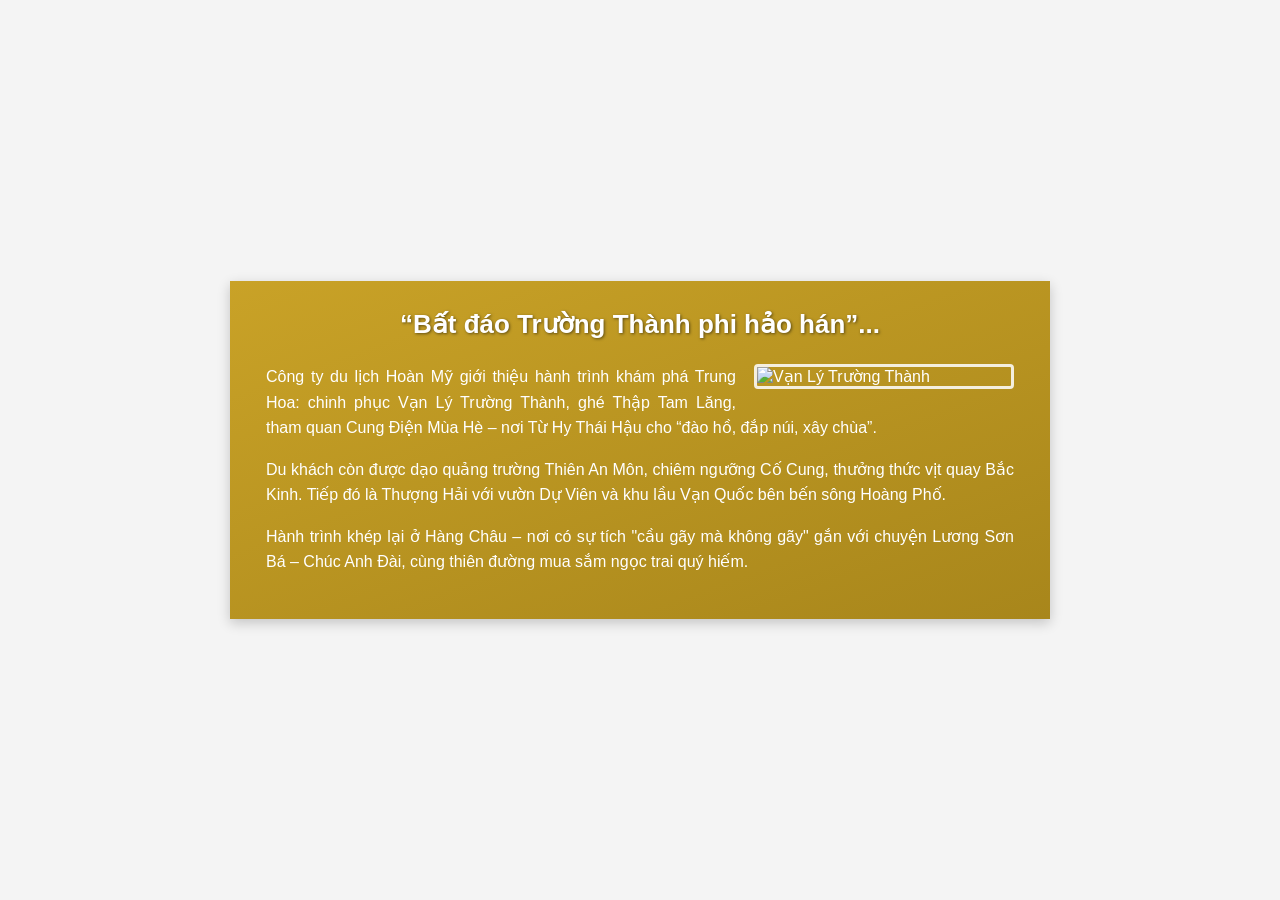
==== ex02/index.html @ 84c1dc7d "bai02" ====
<!DOCTYPE html>
<html lang="vi">
<head>
    <meta charset="UTF-8">
    <meta name="viewport" content="width=device-width, initial-scale=1.0">
    <title>Bài 02: Quảng cáo tour du lịch “Hành trình Trung Hoa”</title>
    <style>
        /* Căn giữa khung quảng cáo trên màn hình */
        body {
            background-color: #f4f4f4;
            font-family: Arial, sans-serif;
            display: flex;
            justify-content: center;
            align-items: center;
            min-height: 100vh;
            margin: 0;
            padding: 20px;
            box-sizing: border-box;
        }

        /* Khung quảng cáo chính: nền vàng mù tạt chuyển sắc, chữ trắng */
        .banner {
            max-width: 820px;
            width: 100%;
            background: linear-gradient(160deg, #C9A227, #A8861B);
            color: #FFFFFF;
            padding: 28px 36px;
            box-shadow: 0 4px 12px rgba(0, 0, 0, 0.2);
            box-sizing: border-box;
            overflow: hidden; /* Đảm bảo khung bao trọn được ảnh nổi (float) */
        }

        /* Tiêu đề trích dẫn: căn giữa, chữ đổ bóng */
        h1 {
            color: #FFFFFF;
            font-size: 26px;
            text-align: center;
            text-shadow: 1px 1px 3px rgba(0, 0, 0, 0.5);
            margin-top: 0;
            margin-bottom: 24px;
        }

        /* Ảnh Vạn Lý Trường Thành: chèn nổi bên phải, viền trắng */
        .anh-noi {
            width: 260px;
            border: 3px solid rgba(255, 255, 255, 0.85);
            float: right;
            margin: 0 0 14px 18px;
            border-radius: 4px;
            box-sizing: border-box;
        }

        /* Các đoạn văn: căn đều hai lề */
        p {
            text-align: justify;
            line-height: 1.6;
            font-size: 16px;
            margin-top: 0;
            margin-bottom: 16px;
        }

        /* Thích ứng màn hình nhỏ (@media) theo yêu cầu kỹ thuật */
        @media (max-width: 600px) {
            .anh-noi {
                float: none;
                display: block;
                width: 100%;
                margin: 0 0 16px 0;
            }
            .banner {
                padding: 20px;
            }
        }
    </style>
</head>
<body>

    <article class="banner">
        <h1>“Bất đáo Trường Thành phi hảo hán”...</h1>

        <!-- Ảnh chèn nổi bên phải -->
        <img src="ex02/Anh/Bai02/greatwall.jpg" alt="Vạn Lý Trường Thành" class="anh-noi">

        <!-- Đoạn 1 -->
        <p>
            Công ty du lịch Hoàn Mỹ giới thiệu hành trình khám phá Trung Hoa: chinh phục Vạn Lý Trường Thành, ghé Thập Tam Lăng, tham quan Cung Điện Mùa Hè – nơi Từ Hy Thái Hậu cho “đào hồ, đắp núi, xây chùa”.
        </p>

        <!-- Đoạn 2 -->
        <p>
            Du khách còn được dạo quảng trường Thiên An Môn, chiêm ngưỡng Cố Cung, thưởng thức vịt quay Bắc Kinh. Tiếp đó là Thượng Hải với vườn Dự Viên và khu lầu Vạn Quốc bên bến sông Hoàng Phố.
        </p>

        <!-- Đoạn 3 -->
        <p>
            Hành trình khép lại ở Hàng Châu – nơi có sự tích "cầu gãy mà không gãy" gắn với chuyện Lương Sơn Bá – Chúc Anh Đài, cùng thiên đường mua sắm ngọc trai quý hiếm.
        </p>
    </article>

</body>
</html>
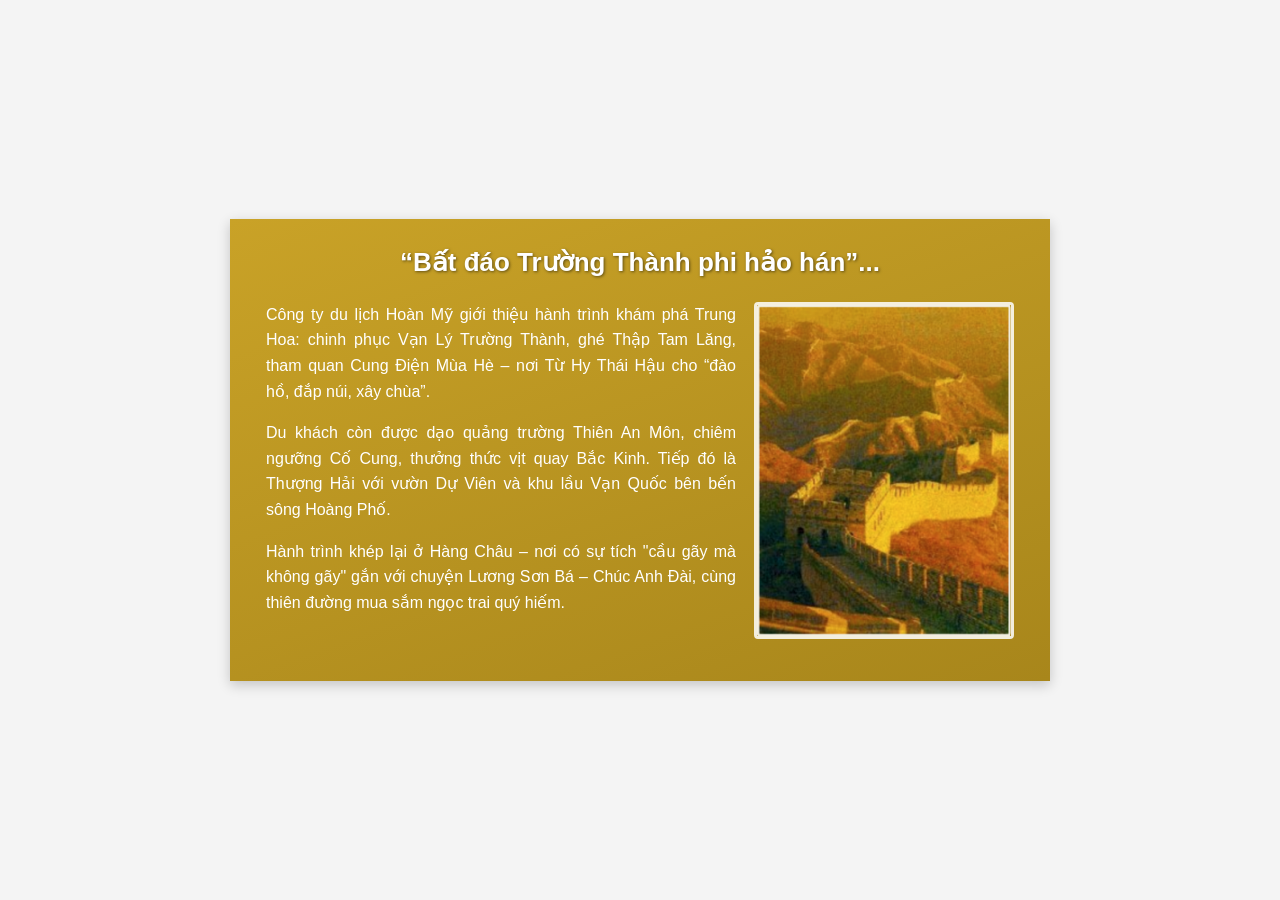
==== commit c5d1ce91: "sua duong dan anh" ====
--- a/ex02/index.html
+++ b/ex02/index.html
@@ -79,7 +79,7 @@
         <h1>“Bất đáo Trường Thành phi hảo hán”...</h1>
 
         <!-- Ảnh chèn nổi bên phải -->
-        <img src="ex02/Anh/Bai02/greatwall.jpg" alt="Vạn Lý Trường Thành" class="anh-noi">
+        <img src="Anh/Bai02/greatwall.jpg" alt="Vạn Lý Trường Thành" class="anh-noi">
 
         <!-- Đoạn 1 -->
         <p>
